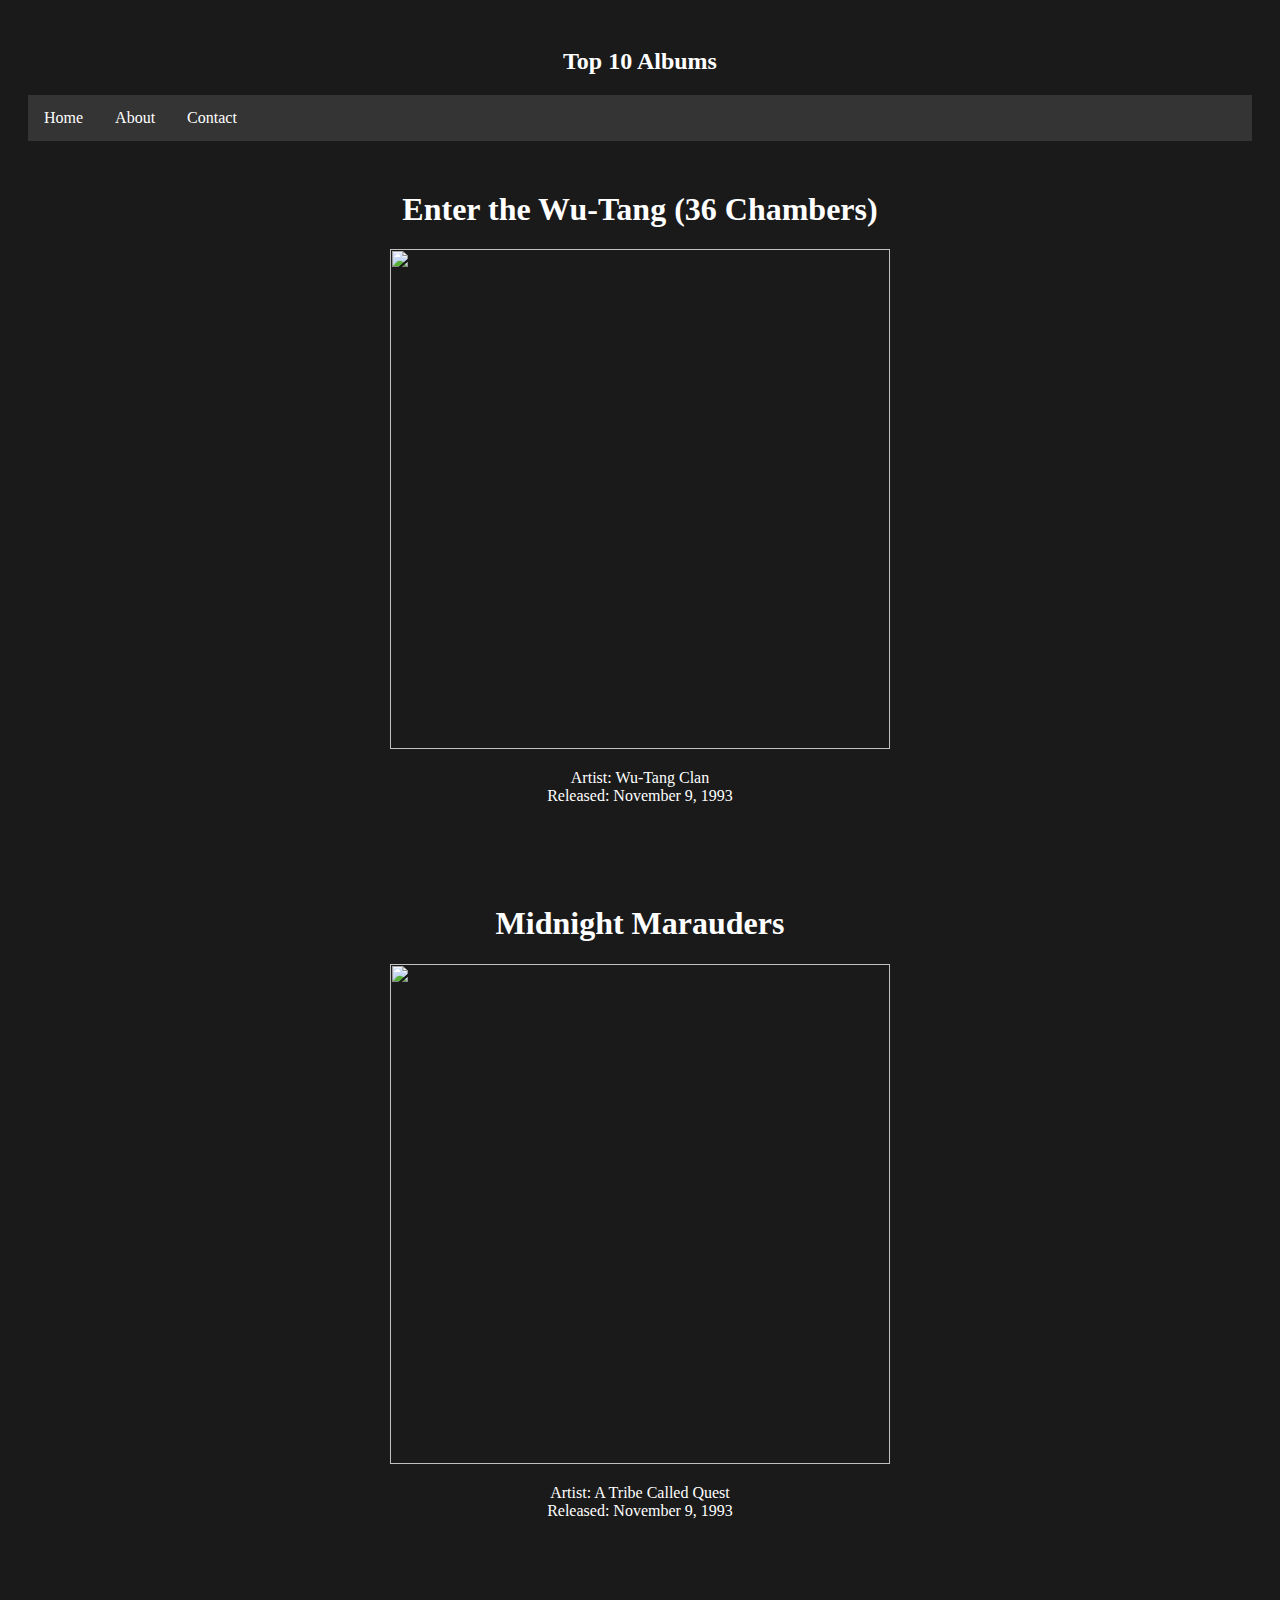
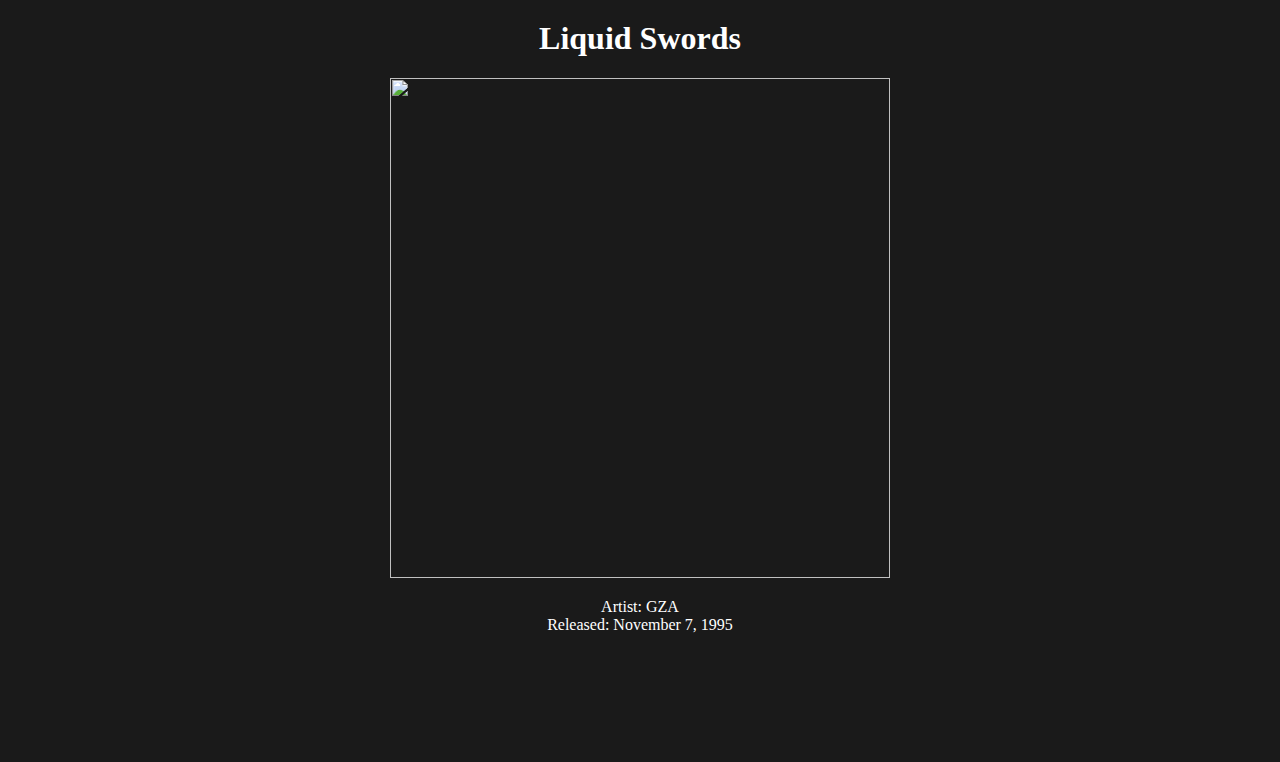
==== website2/index.html @ ab219fd9 "Add files via upload" ====
<!DOCTYPE html>
<html lang="en" dir="ltr">
  <head>
    <meta charset="utf-8">
    <link rel="stylesheet" href="style.css">
    <title></title>
  </head>
  <body>

<h2>Top 10 Albums</h2>

<ul>
  <li><a href="default.asp">Home</a></li>
  <li><a href="about.asp">About</a></li>
  <li><a href="contact.asp">Contact</a></li>
</ul>

<article>
  <h1>Enter the Wu-Tang (36 Chambers)</h1>
  <img src="D:\Forensic Computing\Unit 28 - Website Production\Other Work\website2\images\Enter the Wu-Tang (36 Chambers).jfif">
  <p>Artist: Wu-Tang Clan<br>Released: November 9, 1993</p>
</article>

<article>
  <h1>Midnight Marauders</h1>
  <img src="D:\Forensic Computing\Unit 28 - Website Production\Other Work\website2\images\Midnight Marauders.jfif">
  <p>Artist: A Tribe Called Quest<br>Released: November 9, 1993</p>
</article>

<article>
  <h1>Liquid Swords</h1>
  <img src="D:\Forensic Computing\Unit 28 - Website Production\Other Work\website2\images\Liquid Swords.jfif">
  <p>Artist: GZA<br>Released: November 7, 1995</p>
</article>

  </body>
</html>
---- website2/style.css ----
@charset "UTF-8";

body {
  padding: 20px;
  font-family: Consolas;
  background: #1a1a1a;
  color: white;
}

h2 {
  display: flex;
  justify-content: center;
}

article {
  text-align: center;
  margin-left: 150px;
  margin-right: 150px;
  margin-top: 50px;
  margin-bottom: 100px;
}

img {
  width: 500px;
  height: 500px;
}

ul {
  list-style-type: none;
  margin: 0;
  padding: 0;
  overflow: hidden;
  background-color: #343434;
}

li {
  float: left;
}

li a {
  display: block;
  color: white;
  text-align: center;
  padding: 14px 16px;
  text-decoration: none;
}

li a:hover {
  background-color: #942525;
}
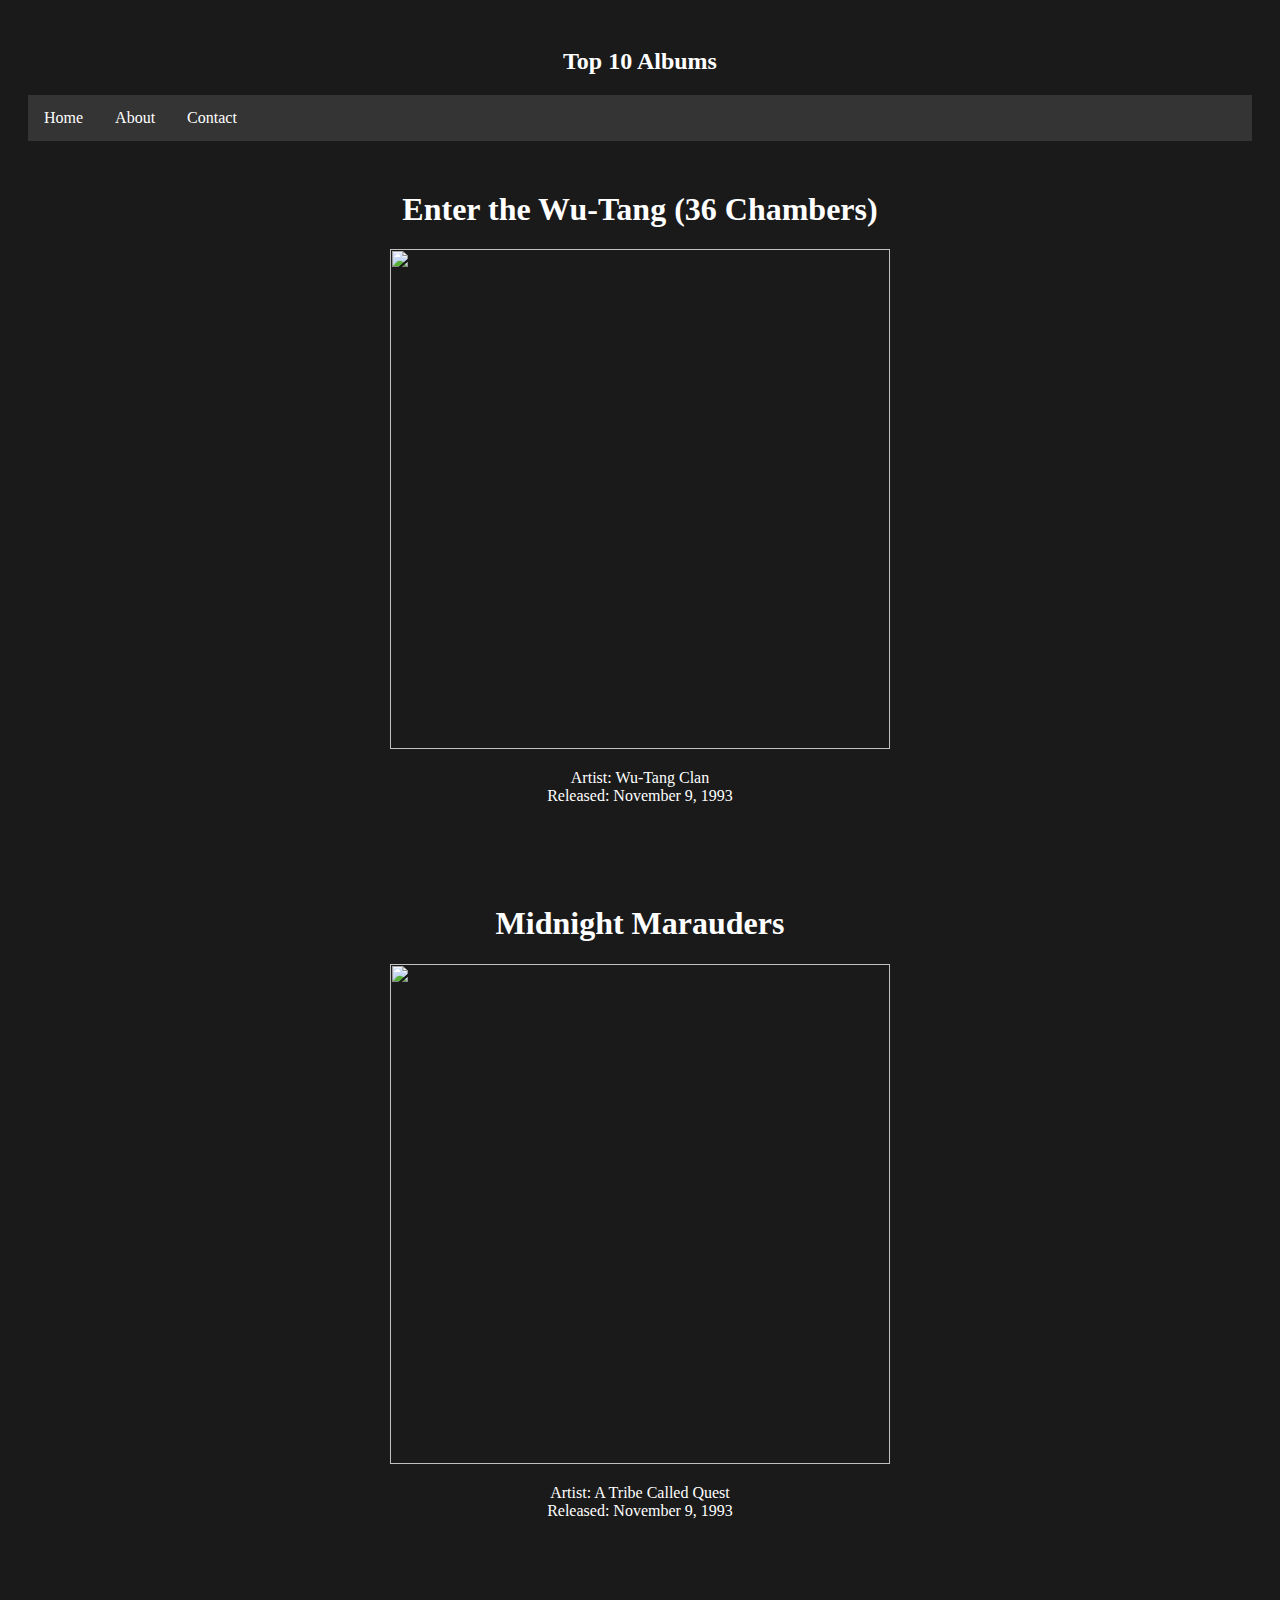
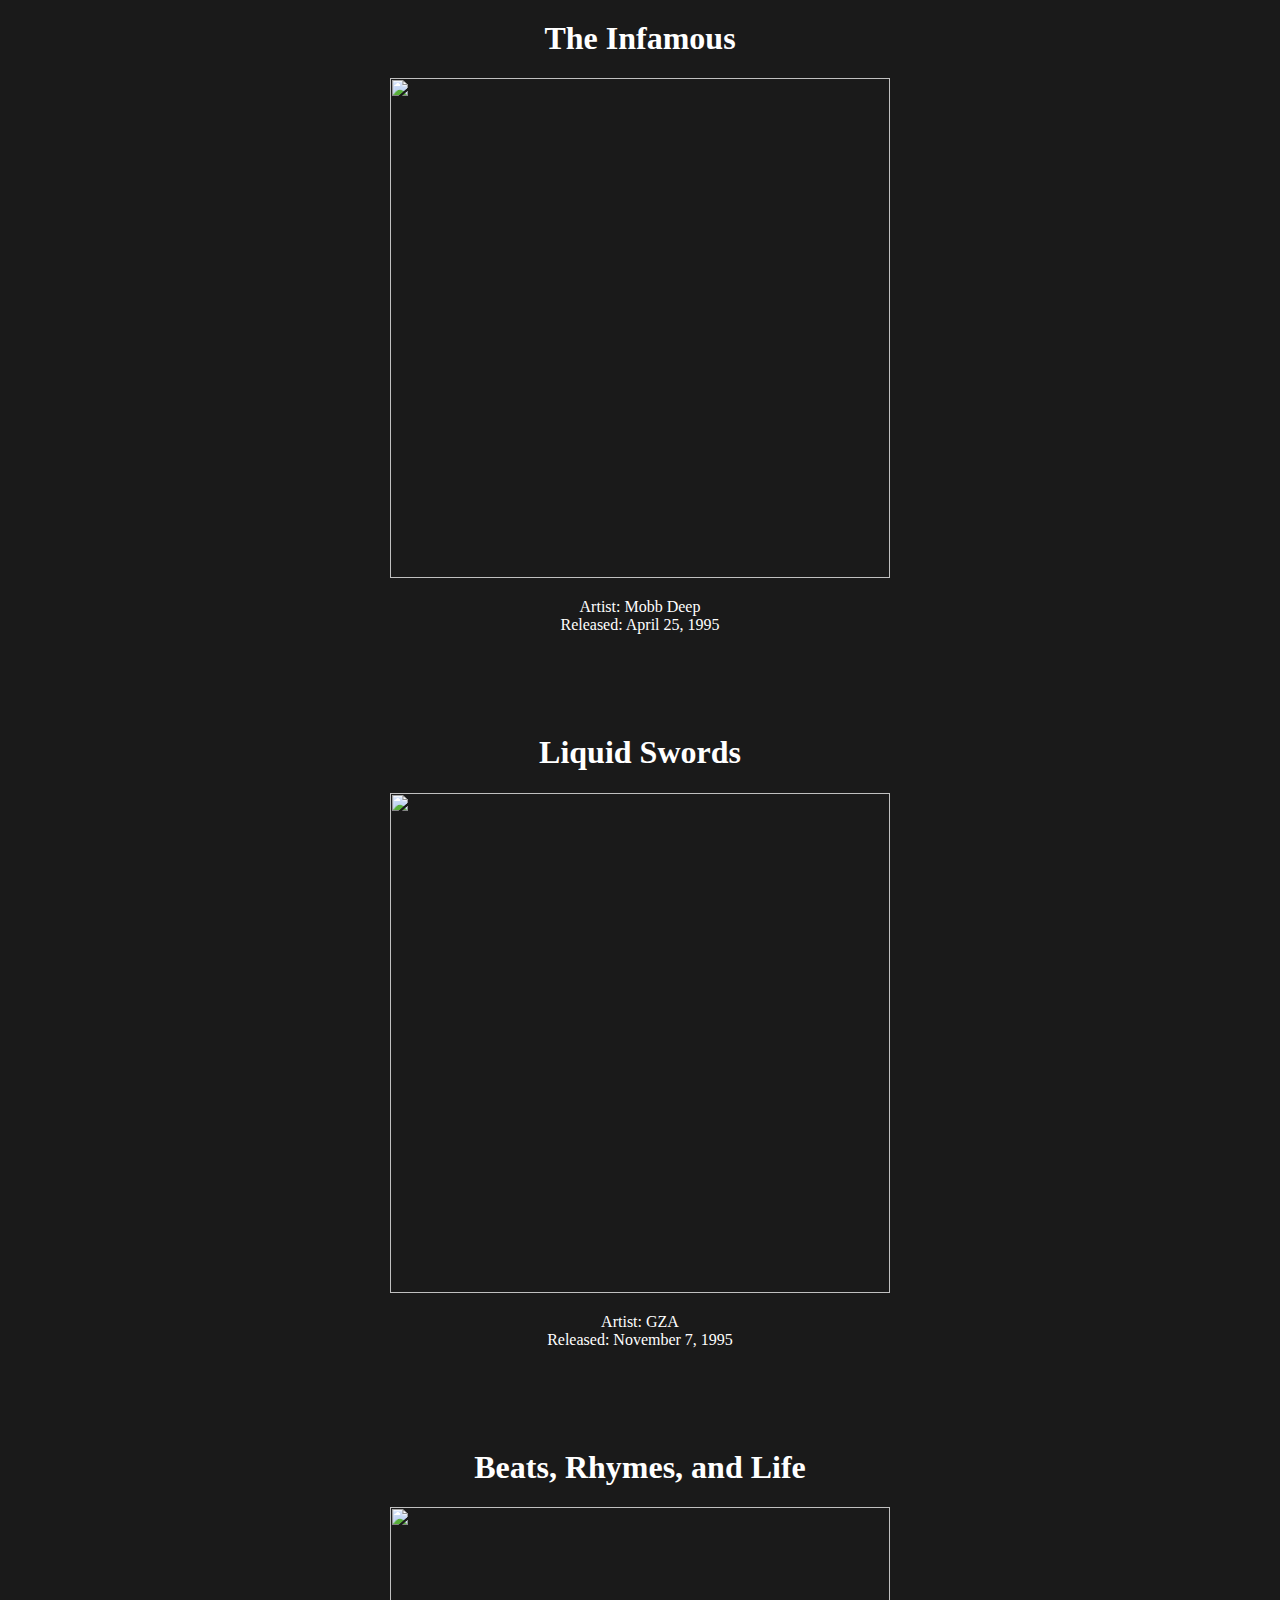
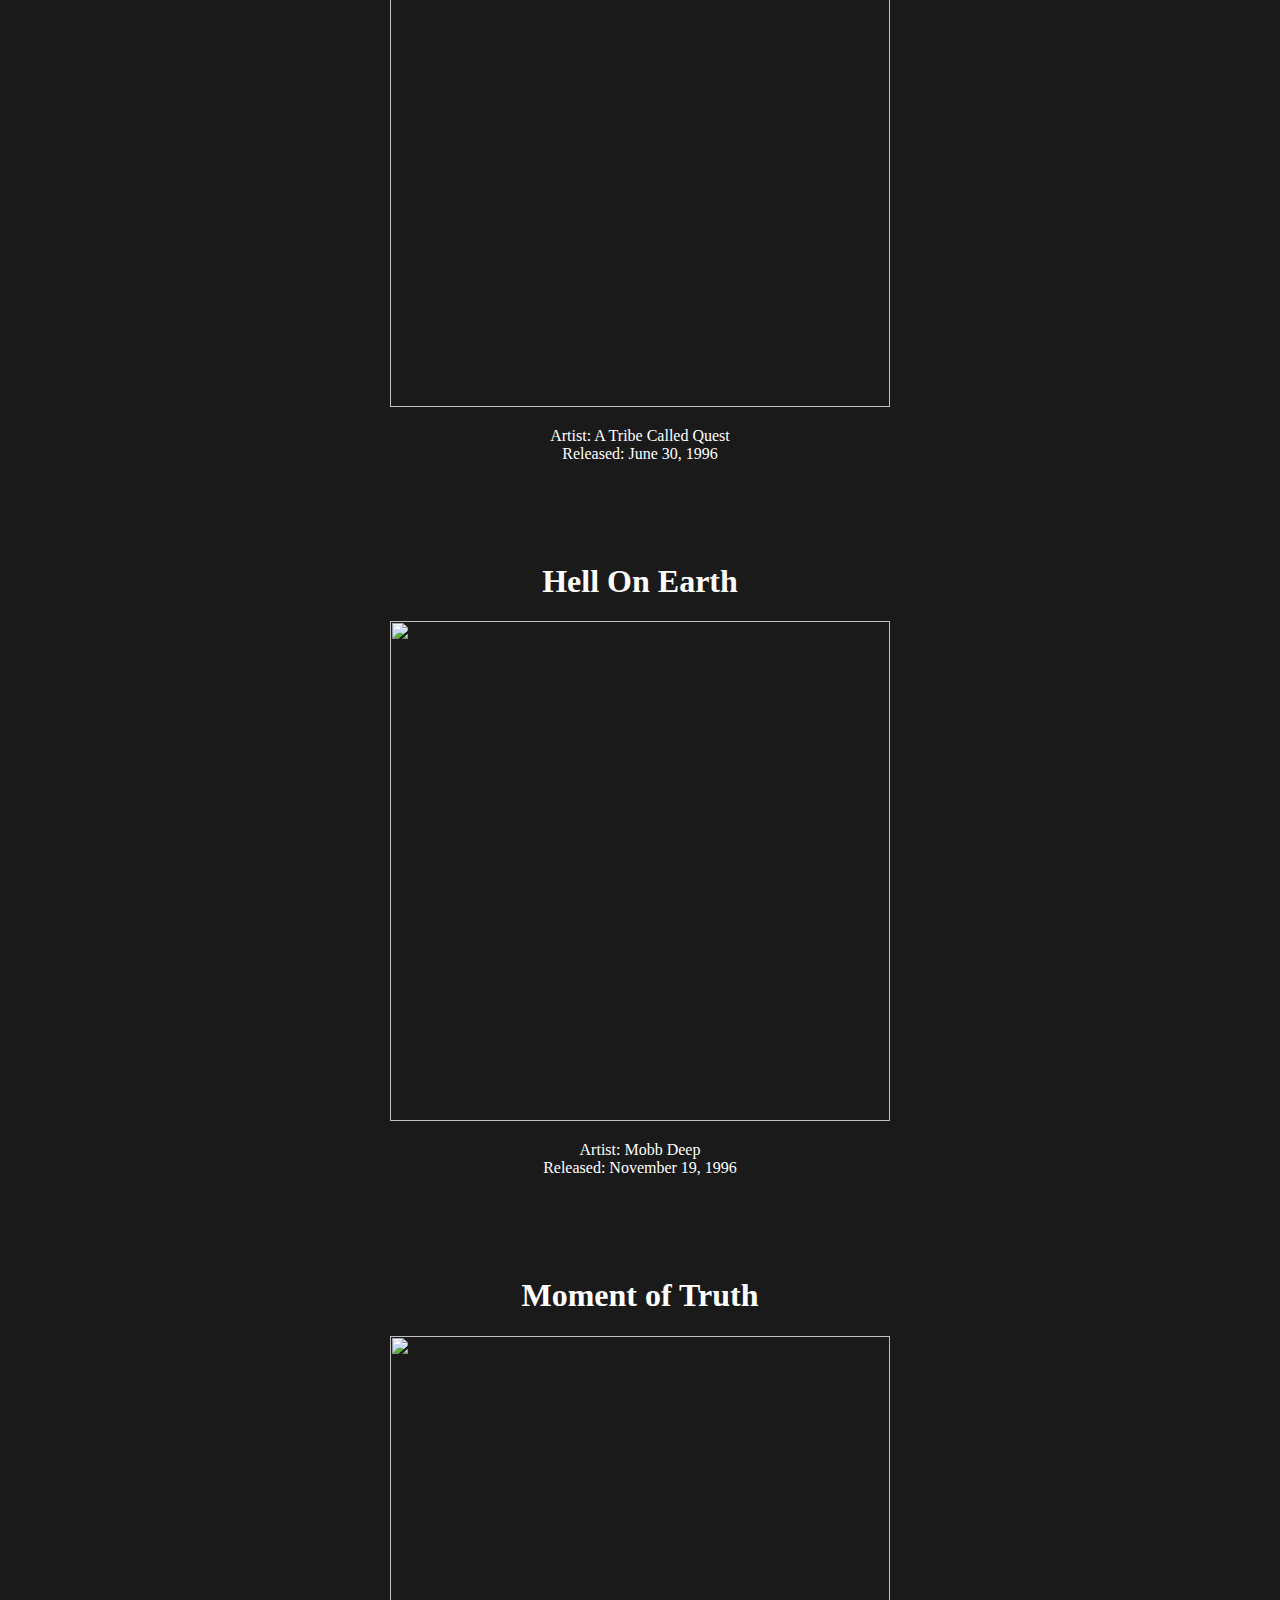
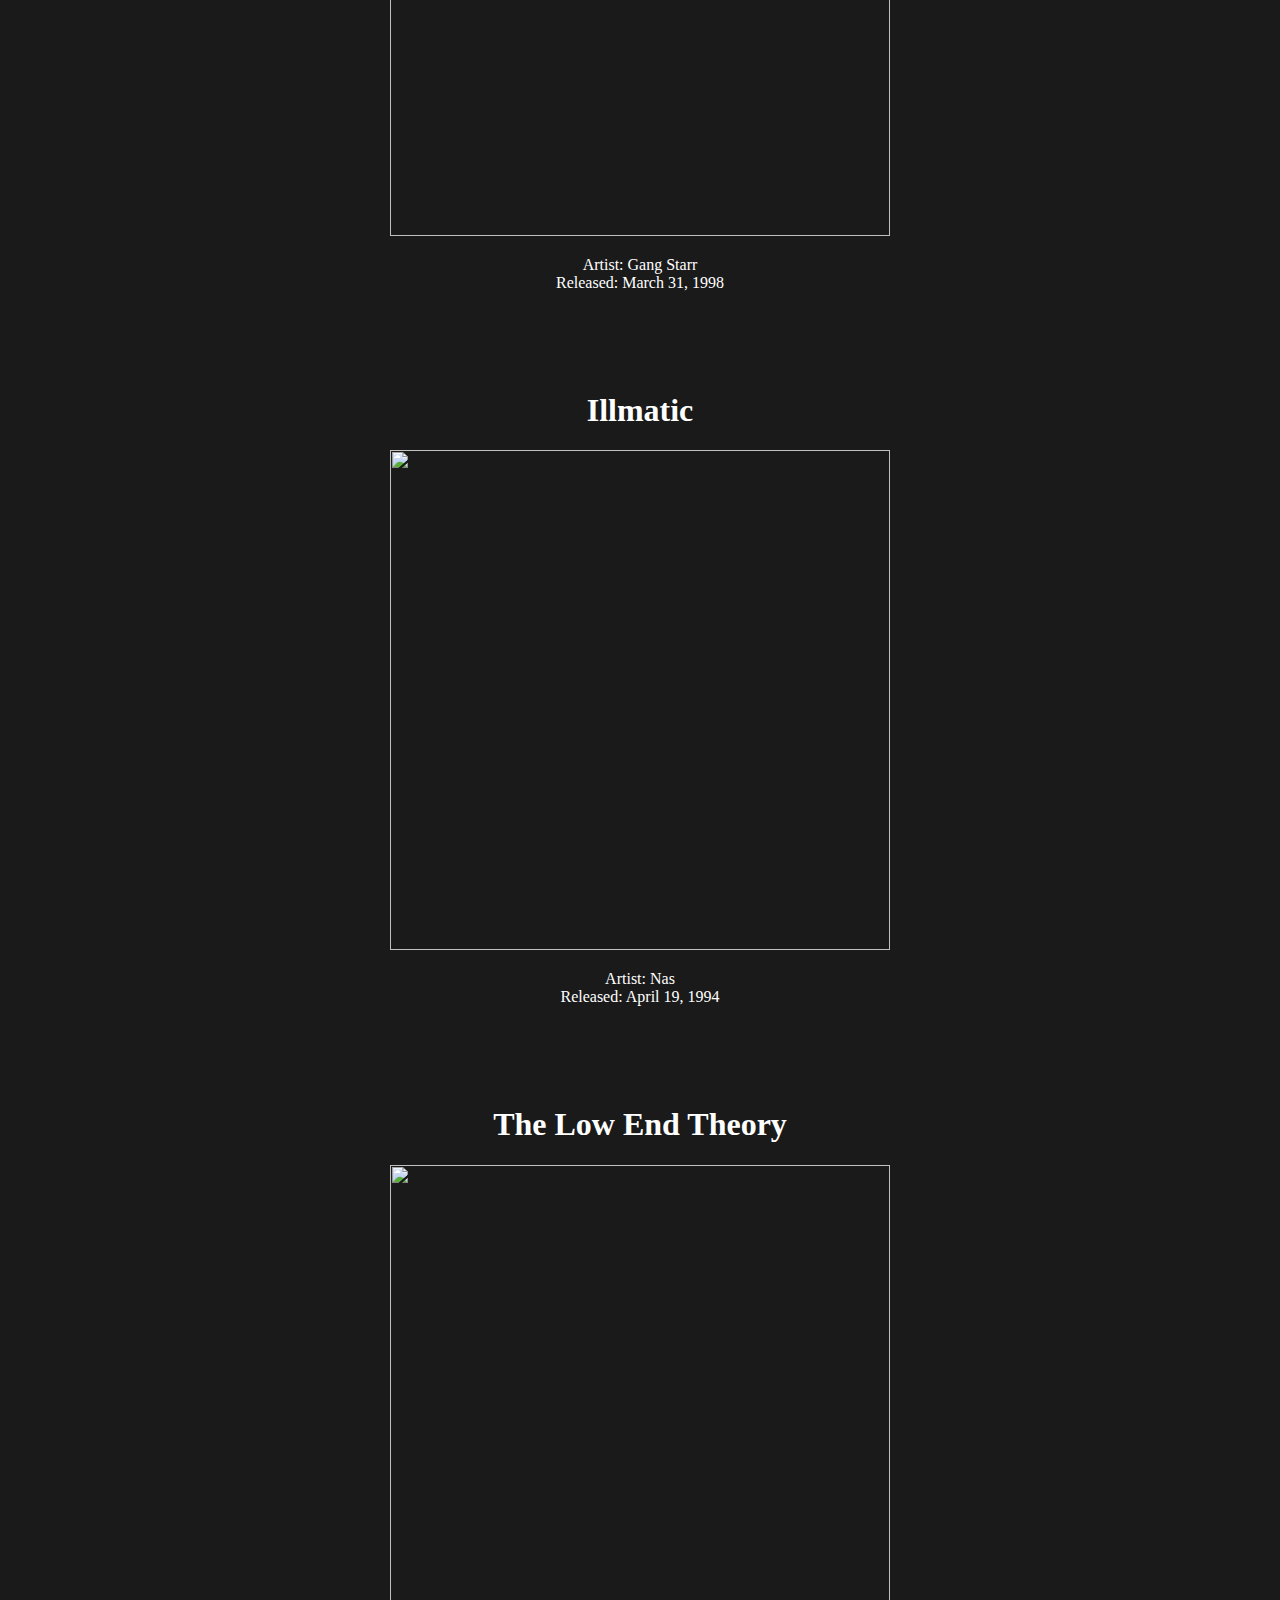
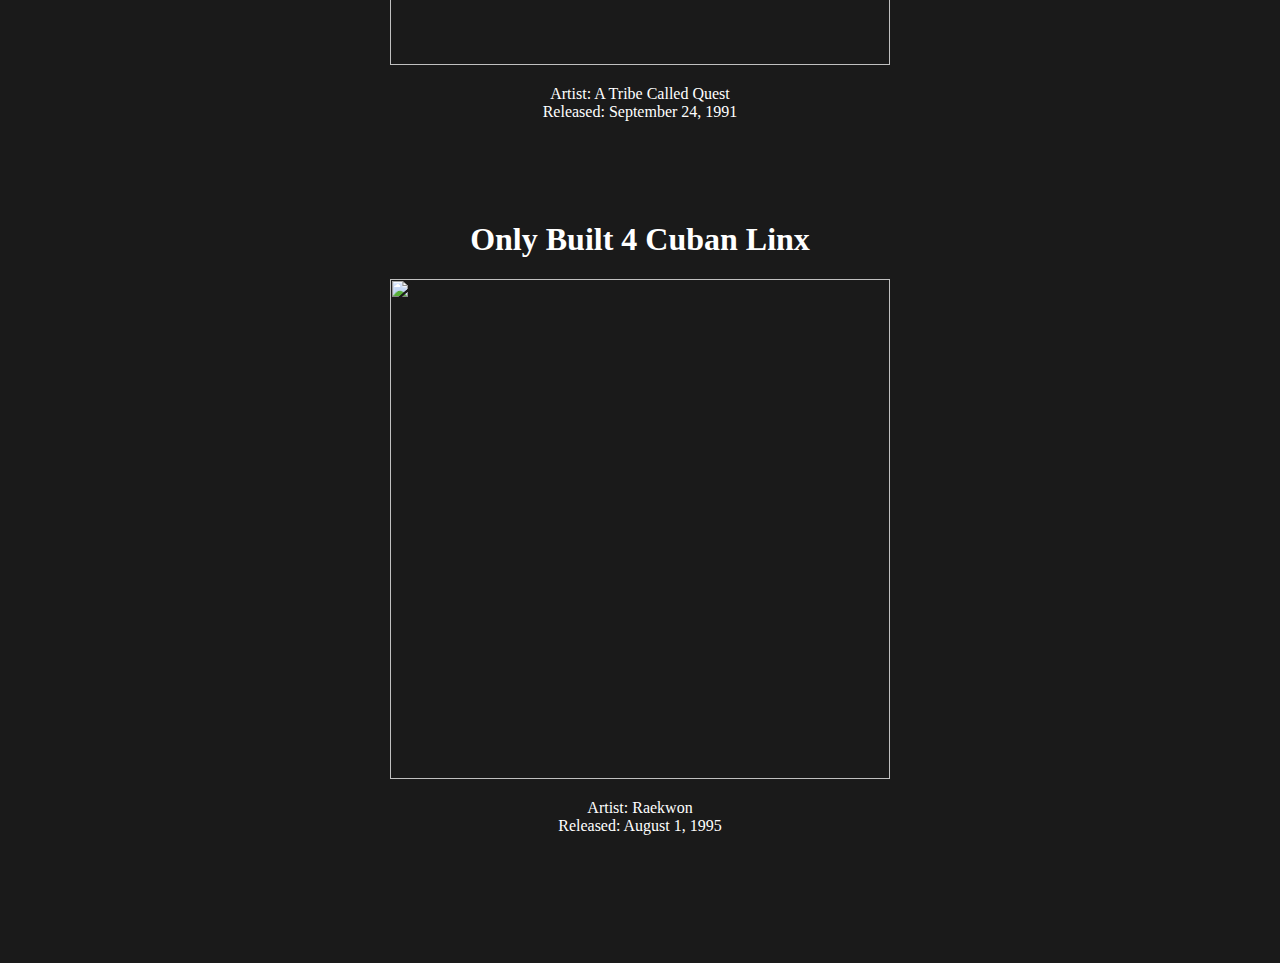
==== commit 0d209411: "Add files via upload" ====
--- a/website2/index.html
+++ b/website2/index.html
@@ -28,10 +28,52 @@
 </article>
 
 <article>
+  <h1>The Infamous</h1>
+  <img src="D:\Forensic Computing\Unit 28 - Website Production\Other Work\website2\images\The Infamous.jfif">
+  <p>Artist: Mobb Deep<br>Released: April 25, 1995</p>
+</article>
+
+<article>
   <h1>Liquid Swords</h1>
   <img src="D:\Forensic Computing\Unit 28 - Website Production\Other Work\website2\images\Liquid Swords.jfif">
   <p>Artist: GZA<br>Released: November 7, 1995</p>
 </article>
 
+<article>
+  <h1>Beats, Rhymes, and Life</h1>
+  <img src="D:\Forensic Computing\Unit 28 - Website Production\Other Work\website2\images\Beats, Rhymes, and Life.jpg">
+  <p>Artist: A Tribe Called Quest<br>Released: June 30, 1996</p>
+</article>
+
+<article>
+  <h1>Hell On Earth</h1>
+  <img src="D:\Forensic Computing\Unit 28 - Website Production\Other Work\website2\images\Hell On Earth.jfif">
+  <p>Artist: Mobb Deep<br>Released: November 19, 1996</p>
+</article>
+
+<article>
+  <h1>Moment of Truth</h1>
+  <img src="D:\Forensic Computing\Unit 28 - Website Production\Other Work\website2\images\Moment of Truth.jfif">
+  <p>Artist: Gang Starr<br>Released: March 31, 1998</p>
+</article>
+
+<article>
+  <h1>Illmatic</h1>
+  <img src="D:\Forensic Computing\Unit 28 - Website Production\Other Work\website2\images\Illmatic.jfif">
+  <p>Artist: Nas<br>Released: April 19, 1994</p>
+</article>
+
+<article>
+  <h1>The Low End Theory</h1>
+  <img src="D:\Forensic Computing\Unit 28 - Website Production\Other Work\website2\images\The Low End Theory.jfif">
+  <p>Artist: A Tribe Called Quest<br>Released: September 24, 1991</p>
+</article>
+
+<article>
+  <h1>Only Built 4 Cuban Linx</h1>
+  <img src="D:\Forensic Computing\Unit 28 - Website Production\Other Work\website2\images\Only Built 4 Cuban Linx.jfif">
+  <p>Artist: Raekwon<br>Released: August 1, 1995</p>
+</article>
+
   </body>
 </html>
